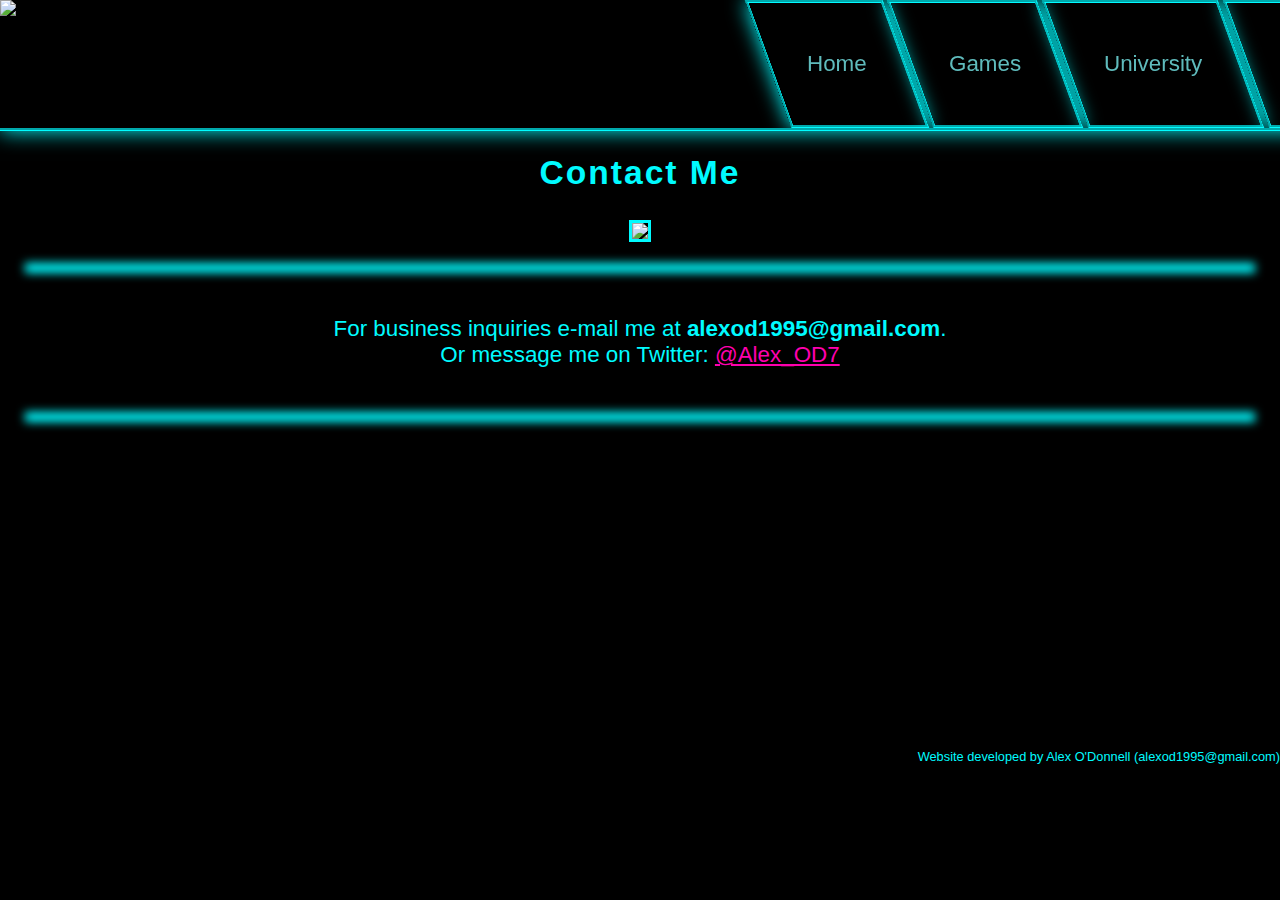
==== contact.html @ 70fe0e66 "First draft website" ====
<html>
<head>
	<link rel="stylesheet" href="style.css">
	<title>AlexOD</title>
</head>
<body>
<nav>
  <img id="logo" alt="Alex O'Donnell" src="logo_1ex.png">
<ul>
	<li><a href="index.html">Home</a></li>
	<li><a href="games.html">Games</a></li>
	<li><a href="uni.html">University</a></li>
	<li><a href="contact.html">Contact</a></li>
</ul>
</nav>
<br>
<br>
<br>
<br>
<br>
<br>
<br>

<div class="content">
<h2>Contact Me</h2>
<img id="imgcontent" src="profile.png">
</div>
	
<br>
<hr>
<br>

<div class="content">
<p>For business inquiries e-mail me at <b>alexod1995@gmail.com</b>.<br>
Or message me on Twitter: <a href="https://twitter.com/Alex_OD7">@Alex_OD7</a></p>
</div> 

<br>
<hr>
<br>
<br>
<br>
<br>
<br>
<br>
<br>
<br>
<br>
<br>
<br>
<br>
<br>
<br>
<br>
<br>
<br>
<br>

<footer>Website developed by Alex O'Donnell (alexod1995@gmail.com)</footer>
</body>
</html>
---- style.css ----
nav ul {
	list-style-type: none;
	margin: 0;
	padding: 0;
	overflow: hidden;
	padding-left: 60%;
	position: fixed;
	top: 0;
	width: 100%;

	background-color: #000000;
	border-bottom: groove;
	border-color: #00FBFF; 
	box-shadow: 0 0 20px #00FBFF;
}

ul.c {
	list-style-type: circle;
	text-align: left;
	vertical-align: text-top;
	display: inline-block;
	background-color: #000000;

	padding-left: 10%;
	padding-right: 10%;
}

#logo {
  vertical-align: middle;
  position: fixed;
  z-index: 2500;
}

#imgcontent {

    border-style: solid;
}

#imgresize {
	height: 360px;
	width: 480px;
    border-style: solid;
}

nav p {
	background: white;
}

nav li {
	display:inline-block;
	transition: background 0.2s;

	border-style: groove;
	border-color: #00FBFF; 
	box-shadow: 0 0 20px #00FBFF;
	transform: skew(20deg);
}
nav li a {
	display: block;
	transition: background 0.2s;
	color: #5FBBBC;
	text-align: center;
	font-size: 140%;
	padding: 48px 36px;
	text-decoration: none;
	transform: skew(-20deg);
}
nav li a:hover{
	color: #00FBFF;
	text-shadow: 0 0 10px #00FBFF;
}

nav li:hover{
	box-shadow: 0 0 40px #00FBFF;
}

h1 {
	font-family: Century Gothic,Arial,sans-serif;
	color: #00FBFF;
	text-shadow: 0 0 10px #00FBFF;

	text-align: center;
	font-size: 350%;
	letter-spacing: 2px;
}

h2 {
	font-family: Century Gothic,Arial,sans-serif;
	color: #00FBFF;

	text-align: center;
	letter-spacing: 2px;
}

hr {
    border: 0;

    box-shadow: 0 0 10px 5px #00FBFF;
    background-color: #000000;


    
    margin-left: 30px;
    margin-right: 30px;
}

a {
    color: #FF00AE;
}

div.content {
	background-color: #000000;
	color: #00FBFF;
	font-family: Century Gothic,Arial,sans-serif;
	margin:0;

	text-align: center;
	font-size: 140%;
}

body {
	font-family: Century Gothic,Arial,sans-serif;
	margin:0;
	background-color: #000000;
}

footer {
	color: #00FBFF;
	bottom: 0;
	right: 0; 
	text-align:right;
	font-size: 80%;
}
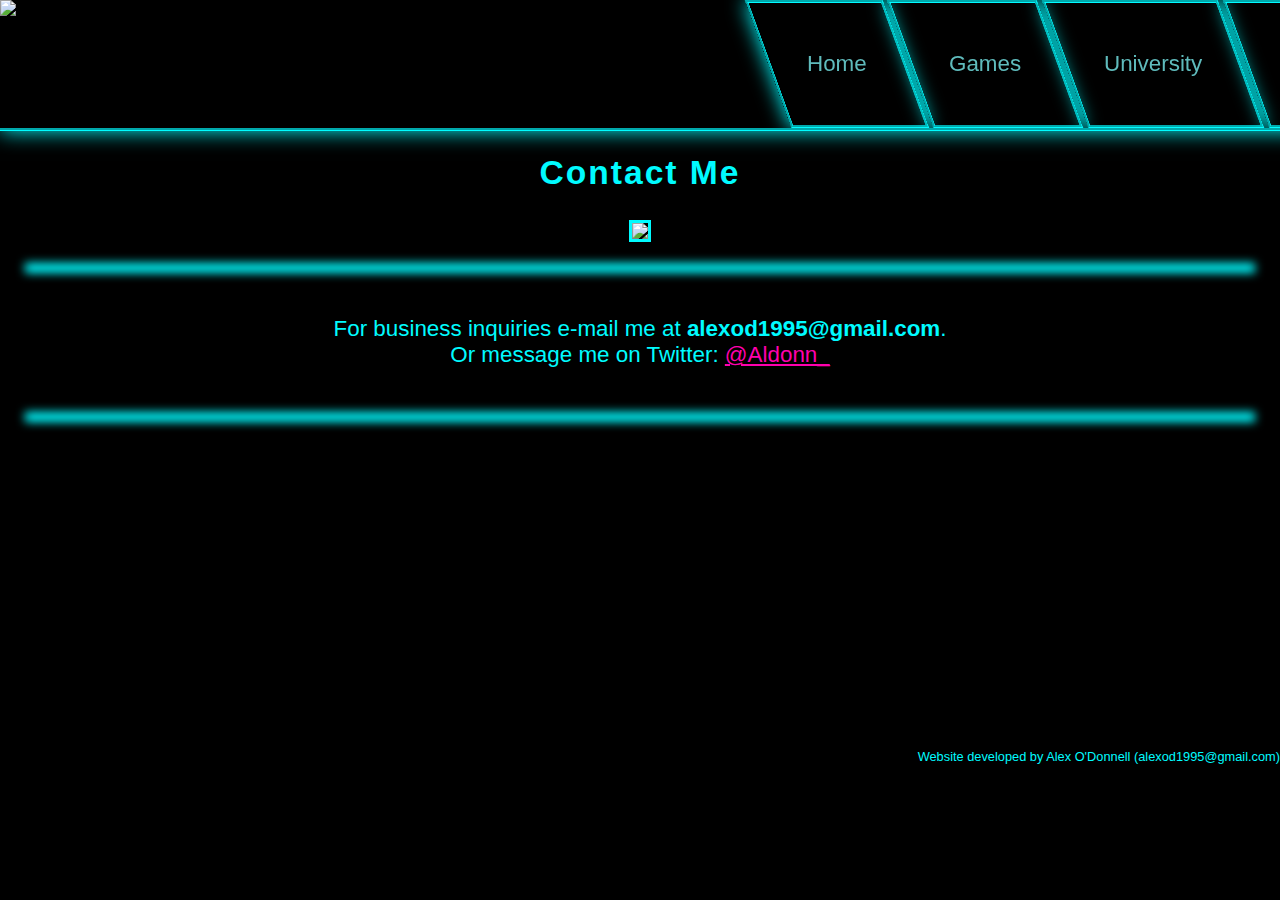
==== commit 93e86990: "Name changes" ====
--- a/contact.html
+++ b/contact.html
@@ -32,7 +32,7 @@
 
 <div class="content">
 <p>For business inquiries e-mail me at <b>alexod1995@gmail.com</b>.<br>
-Or message me on Twitter: <a href="https://twitter.com/Alex_OD7">@Alex_OD7</a></p>
+Or message me on Twitter: <a href="https://twitter.com/Aldonn_">@Aldonn_</a></p>
 </div> 
 
 <br>
--- a/style.css
+++ b/style.css
@@ -41,6 +41,11 @@
 	height: 360px;
 	width: 480px;
     border-style: solid;
+}
+
+#imgresize2 {
+	height: 128px;
+	width: 512px;
 }
 
 nav p {
